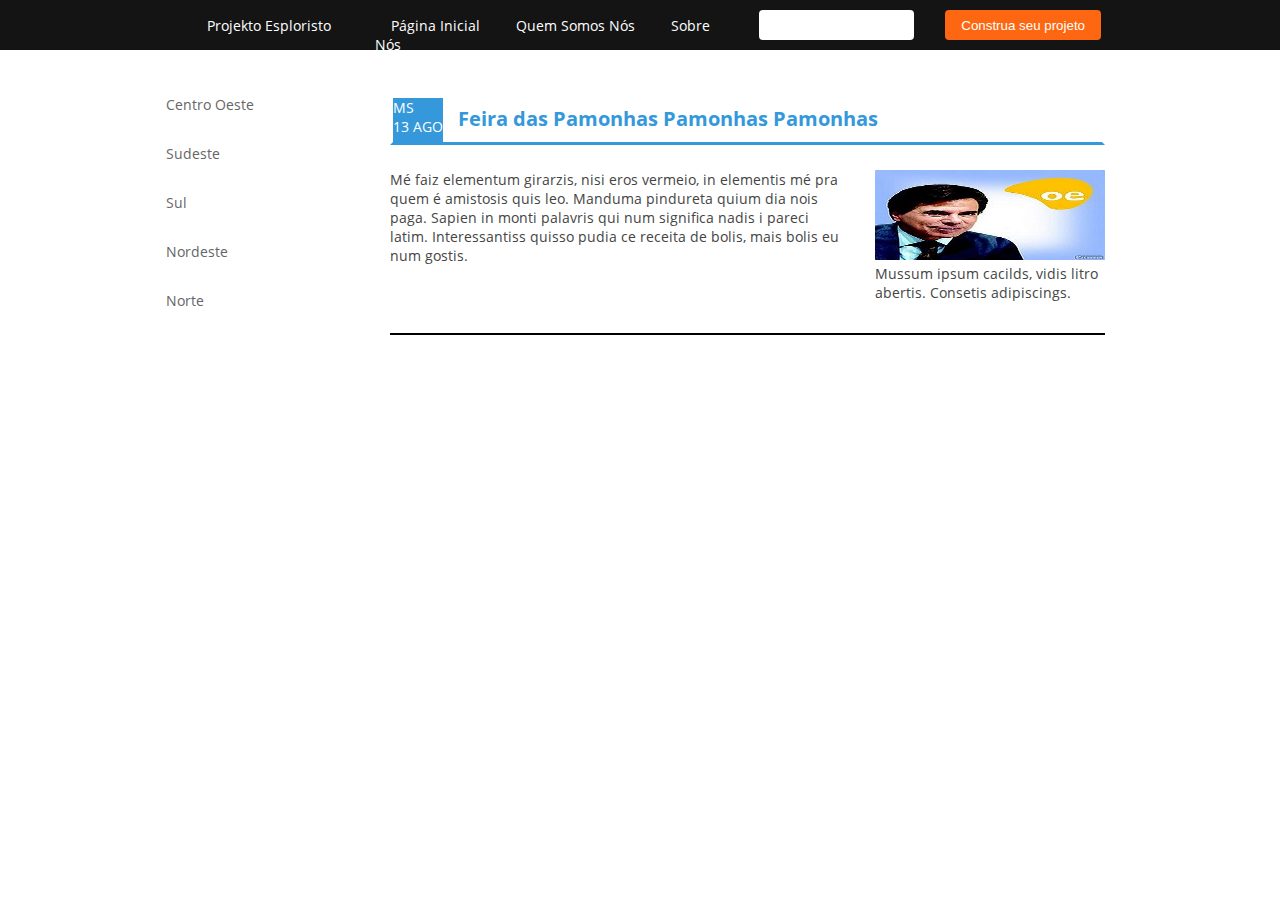
==== index.html @ eb6b0a4c "Primeira Versão" ====
<!DOCTYPE html>
<html>
	<head>
		<meta charset="UTF-8">
		<title>Projekto Esploristo</title>
		<link rel="stylesheet" type="text/css" href="style.css">
	</head>
	<body>
		<header>
			<div id="menu-logo">

				<div id="logo" class="left">
					<div>Projekto Esploristo</div>					
				</div>

				<nav id="menu" class="left">
					<ul>
						<li> <a href="#">Página Inicial</a> </li>
						<li> <a href="#">Quem Somos Nós</a> </li>
						<li> <a href="#">Sobre Nós     </a> </li>
					</ul>
				</nav>

				<div id="construir-projeto" class="right">
					<form method="post" action="/construirProjeto" id="form-construir-projeto">
						<input type="text" name="post[construaProjeto]" id="ed-construir-projeto" onfocus="this.">
						<input type="submit" value="Construa seu projeto" id="bt-construir-projeto" name="bt-construir-projeto">
					</form>
				</div>
			</div>
		</header>

		<ul id="menu-regioes" class="left">
			<li><a href="#">Centro Oeste</a></li>
			<li><a href="#">Sudeste</a></li>
			<li><a href="#">Sul</a></li>
			<li><a href="#">Nordeste</a></li>
			<li><a href="#">Norte</a></li>
		</ul>

		<div class="feira" class="right">
			<header>

					<div id="estado-data" class="left">

						<div id="estado">
							MS
						</div>
						<div id="data">
							13 AGO
						</div>

					</div>

					<div id="titulo"> 
						<strong>Feira das Pamonhas Pamonhas Pamonhas</strong>
					</div>
			</header>

			<div class="corpo-feira">				

				<div class="textinho-imagem">

					<img src="silvio.jpg" class="imagem">
					<p class="textinho">
						Mussum ipsum cacilds, vidis litro abertis. Consetis adipiscings.
					</p>

				</div>
				
				<div class="texto-feira" class="left">
					 Mé faiz elementum girarzis, nisi eros vermeio, in elementis mé pra quem é amistosis quis leo. Manduma pindureta quium dia nois paga. Sapien in monti palavris qui num significa nadis i pareci latim. Interessantiss quisso pudia ce receita de bolis, mais bolis eu num gostis.
				</div>				
			</div>							
		</div>
	</body>
</html>
---- style.css ----
@font-face{
    font-family: 'OpenSans';
    src: url('OpenSans-Regular.ttf');
    font-weight: normal;
    font-style: normal;
}
@font-face{
    font-family: 'OpenSansBold';
    src: url('OpenSans-Bold.ttf');
    font-weight: normal;
    font-style: normal;
}
*{
    margin: 0;
    padding: 0; 
    -webkit-box-sizing: border-box;
       -moz-box-sizing: border-box;
            box-sizing: border-box; 
    
}
html{
    font-size: 90%;
    font-family: "OpenSans";
}
body{
    margin: 0 auto; 

}
/*Começo da área que estiliza o header da página*/
header{
	width: 100%;
	height: 50px;
	margin-bottom: 45px;
	background-color: #141414;
	color: white;
}
#menu-logo{
	
	margin: 0 auto;
	width: 950px;
	height: 100%;
}
#logo{
	width: 210px;	
	height: 100%;	
}
#logo div{	
	margin: 7.5% 20%;
}
#menu{
	width: 370px;	
	height: 100%;
}
.right{
	float: right;
}
.left{
	float: left;
}
#menu ul li a{
	text-decoration: none;
	color: white;
}
#menu ul{
	list-style-type:none;
	margin: 4.3% 0;
	height: 50%;
}

#menu ul li{
	display: inline;
	padding-right: 4.3%;
	padding-left: 4.3%;
	padding-top: 4.2%;
	padding-bottom: 3.6%;		
}

#menu ul li:hover{
	background-color: #25211e;
	border-bottom-style: solid;
	border-bottom-color: #FD6712;
	border-bottom-width: 2px;

}
#construir-projeto{
	height: 100%;	
	width: 370px;
}
#form-construir-projeto{
	margin: 0 auto;
	height: 100%;
}

#ed-construir-projeto{
	padding-top: 2.0%;
	padding-bottom: 2.0%;
	border-radius: 4px;
	margin-top: 2.8%;
	border-style: none;
	width: 42%;
	margin-right: 3.7%;
	margin-left: 3.7%;

}

#bt-construir-projeto{
	border-style: none;
	background-color: #FD6712;
	color: white;
	padding-top: 2.0%;
	padding-bottom: 2.0%;
	border-radius: 4px;
	margin-top: 2.8%;
	width: 42%;
	margin-right: 3.7%;
	margin-left: 3.7%;

}
#bt-construir-projeto:hover{
	cursor: pointer;

}

/*Fim da área que estiliza a header da página*/

/*Começo da área que estiliza o menu de regiões da página*/

#menu-regioes{
	width: 190px;	
	margin-right: 30px;
	margin-left: 13%;
	list-style: none;		
}

#menu-regioes li{
	margin-bottom: 30px;
}

#menu-regioes li:hover{
	border-width: 2px;
	border-bottom-style: solid;
	border-bottom-color: #FD6712;
	color: #555555;	
}

li a{
	text-decoration: none;
	color: #666666;
}

/*Fim da área que estiliza o menu de regiões da página*/

/*Começo da área que estiliza a exibição de feiras da página*/

.feira{
	width: 715px;
	height: 240px;
	margin-bottom: 45px;	
	margin-left: 30.5%;
	border-bottom-style: solid;	
	border-color: black;
	border-width: 2px;
}

.feira header{
	width: 100%;
	height: 50px;
	background-color: white;
	border-style: solid;
	border-width: 3px;
	border-bottom-color: #3498db;
	margin-bottom: 25px;
}

/*Começa a seguir um trecho de css que deve ser retirado, visto que 
  a cor dos quadradinhos "estado-data" vai ser alterado através de programação 

  cores usar- #3498db #e67e22 #2ecc71*/
#estado-data{
	background-color: #3498db;
	height: 100%;
	width: 50px;
	color: white;
	margin-right: 15px;
}

#titulo{
	color: #3498db;
	padding-top: 1%;		
	font-size: 20px;
	font-family: "OpenSansBold";

}
/*Termina aqui o trecho que deve ser retirado*/

.corpo-feira{
	width: 100%;
	height: 100%;		
}

.texto-feira{	
	color: #454545;
	width: 460px;
	margin-right: 25px;	
	margin-bottom: 25px;	
}

.textinho-imagem{
	width: 230px;		
	float: right;
	height: 100%;
	color: #454545;	
}

.imagem{
	width: 100%;
	height: 38%;
}

.textinho{
	width: 100%;
	height: 50%;
	overflow: hidden;
	margin-bottom: 25px;
}

/*Fim da área que estiliza a exibição de feiras da página*/
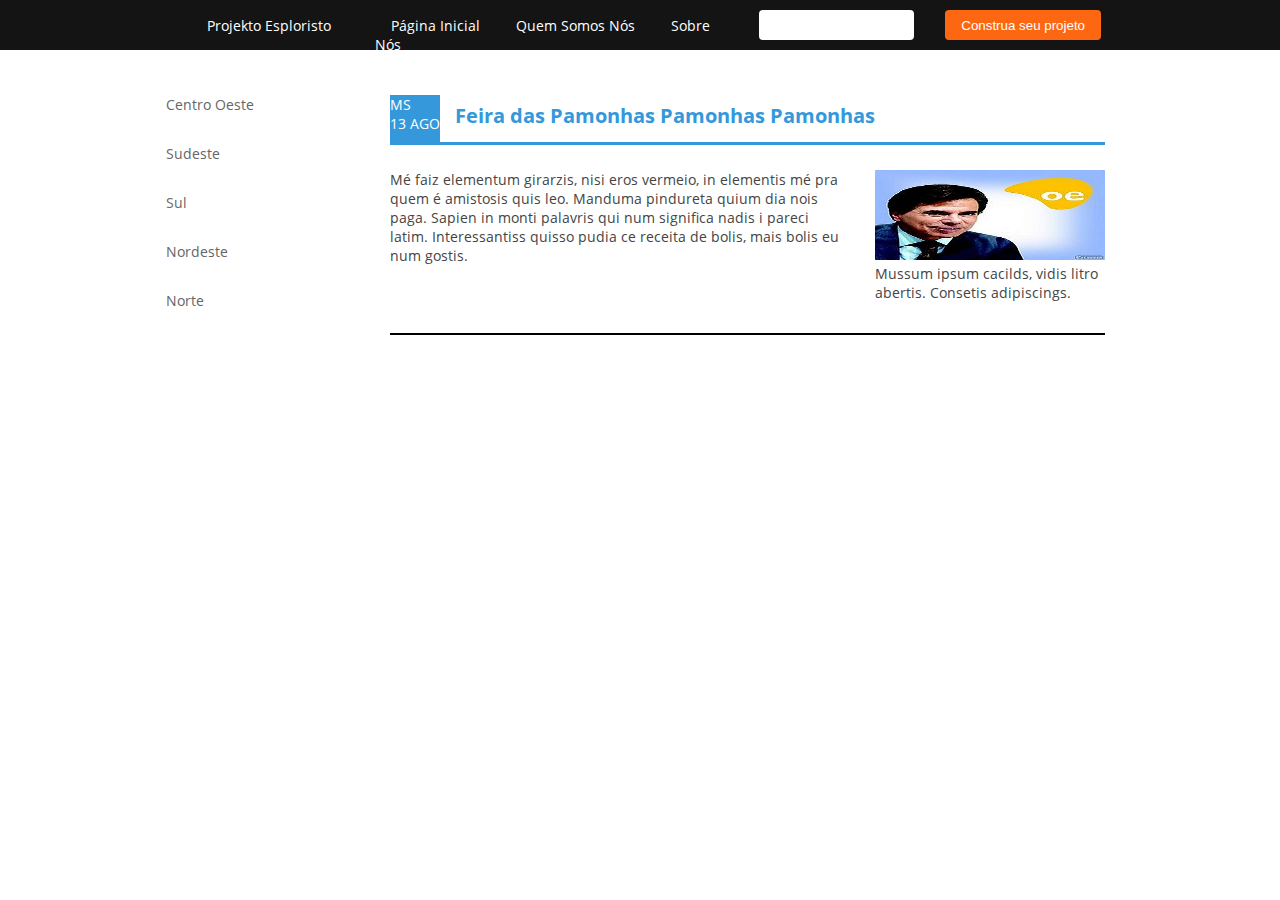
==== commit cf7cc228: "Sgunda Versão" ====
--- a/index.html
+++ b/index.html
@@ -39,7 +39,7 @@
 		</ul>
 
 		<div class="feira" class="right">
-			<header>
+			<div class="cabecalho">
 
 					<div id="estado-data" class="left">
 
@@ -55,7 +55,7 @@
 					<div id="titulo"> 
 						<strong>Feira das Pamonhas Pamonhas Pamonhas</strong>
 					</div>
-			</header>
+			</div>
 
 			<div class="corpo-feira">				
 
--- a/style.css
+++ b/style.css
@@ -162,11 +162,12 @@
 	border-width: 2px;
 }
 
-.feira header{
+.feira .cabecalho{
 	width: 100%;
 	height: 50px;
 	background-color: white;
-	border-style: solid;
+	border-bottom-style: solid;
+
 	border-width: 3px;
 	border-bottom-color: #3498db;
 	margin-bottom: 25px;
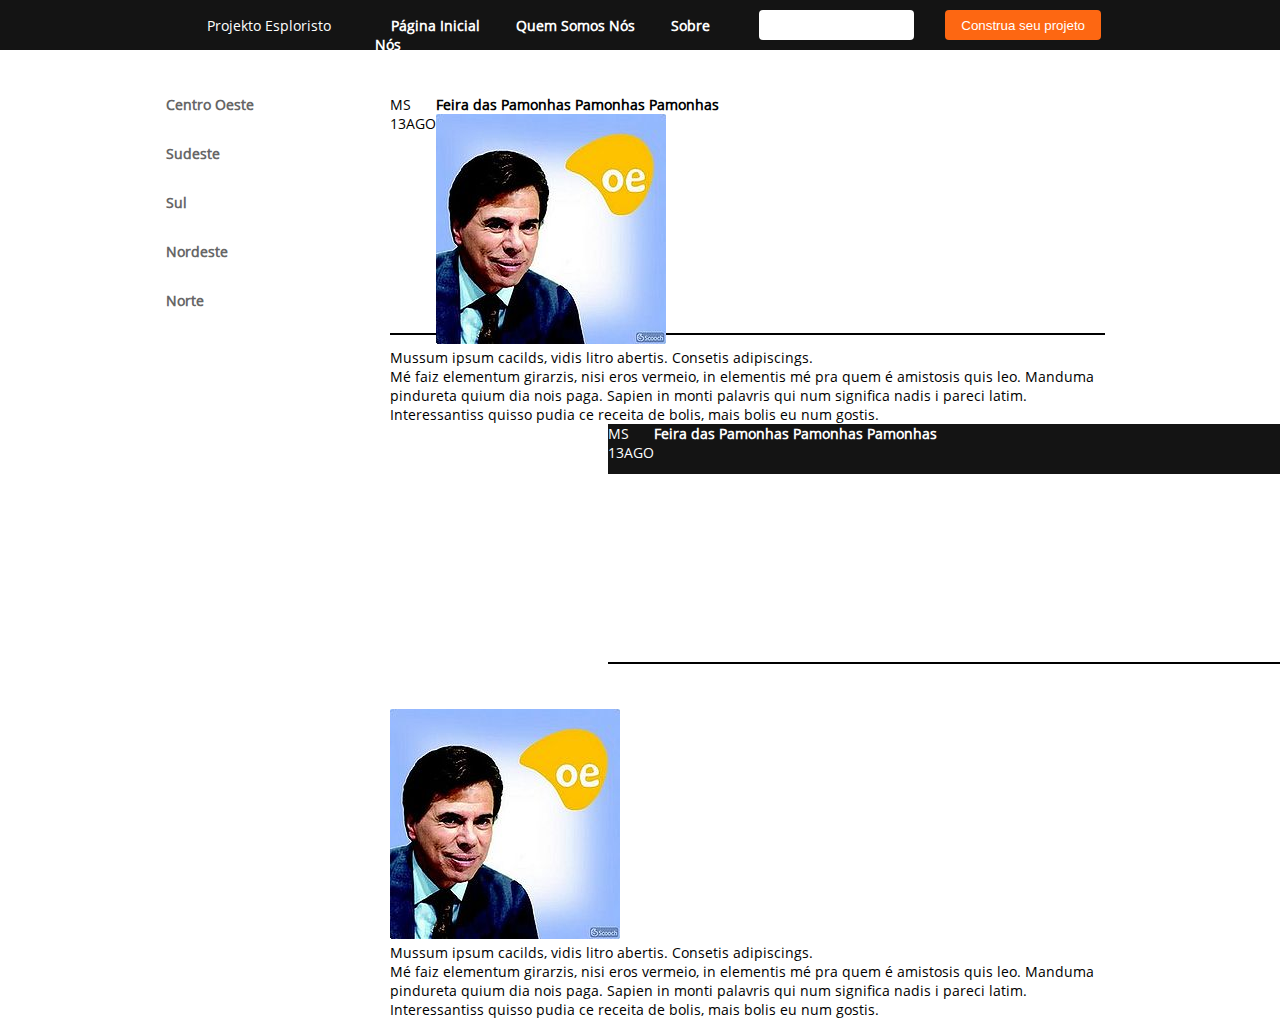
==== commit 490e8586: "melhorias css" ====
--- a/index.html
+++ b/index.html
@@ -47,7 +47,44 @@
 							MS
 						</div>
 						<div id="data">
-							13 AGO
+							13AGO
+						</div>
+
+					</div>
+
+					<div id="titulo"> 
+						<strong>Feira das Pamonhas Pamonhas Pamonhas</strong>
+					</div>
+			</header>
+
+			<div class="corpo-feira">				
+
+				<div class="textinho-imagem">
+
+					<img src="silvio.jpg" class="imagem">
+					<p class="textinho">
+						Mussum ipsum cacilds, vidis litro abertis. Consetis adipiscings.
+					</p>
+
+				</div>
+				
+				<div class="texto-feira" class="left">
+					 Mé faiz elementum girarzis, nisi eros vermeio, in elementis mé pra quem é amistosis quis leo. Manduma pindureta quium dia nois paga. Sapien in monti palavris qui num significa nadis i pareci latim. Interessantiss quisso pudia ce receita de bolis, mais bolis eu num gostis.
+				</div>				
+			</div>							
+		</div>
+
+		
+		<div class="feira" class="right">
+			<header>
+
+					<div id="estado-data" class="left">
+
+						<div id="estado">
+							MS
+						</div>
+						<div id="data">
+							13AGO
 						</div>
 
 					</div>
--- a/style.css
+++ b/style.css
@@ -133,19 +133,23 @@
 }
 
 #menu-regioes li{
-	margin-bottom: 30px;
-}
-
-#menu-regioes li:hover{
-	border-width: 2px;
-	border-bottom-style: solid;
-	border-bottom-color: #FD6712;
-	color: #555555;	
-}
-
-li a{
+	margin-bottom: 30px;	
+	
+}
+
+
+
+li a{	
+	padding: 4px 0;
 	text-decoration: none;
 	color: #666666;
+	font-weight: bold;
+	border-bottom: 2px solid transparent;
+}
+
+li a:hover{		
+	border-bottom-color: #FD6712;
+	color: #555555;		
 }
 
 /*Fim da área que estiliza o menu de regiões da página*/
@@ -162,6 +166,14 @@
 	border-width: 2px;
 }
 
+<<<<<<< HEAD
+.feira > header{
+	width: 100%;
+	height: 50px;
+	background-color: white;
+	border-style: none;
+	border-bottom: 3px solid #3498db;	
+=======
 .feira .cabecalho{
 	width: 100%;
 	height: 50px;
@@ -170,11 +182,12 @@
 
 	border-width: 3px;
 	border-bottom-color: #3498db;
+>>>>>>> cf7cc228f20bfec4b82fc318ba3640960685d1f2
 	margin-bottom: 25px;
 }
 
 /*Começa a seguir um trecho de css que deve ser retirado, visto que 
-  a cor dos quadradinhos "estado-data" vai ser alterado através de programação 
+  a cor dos quadradinhos "estado-data" vai ser alterado através de programação (que coisa linda, hein minino)
 
   cores usar- #3498db #e67e22 #2ecc71*/
 #estado-data{
@@ -195,8 +208,7 @@
 /*Termina aqui o trecho que deve ser retirado*/
 
 .corpo-feira{
-	width: 100%;
-	height: 100%;		
+	width: 100%;	
 }
 
 .texto-feira{	
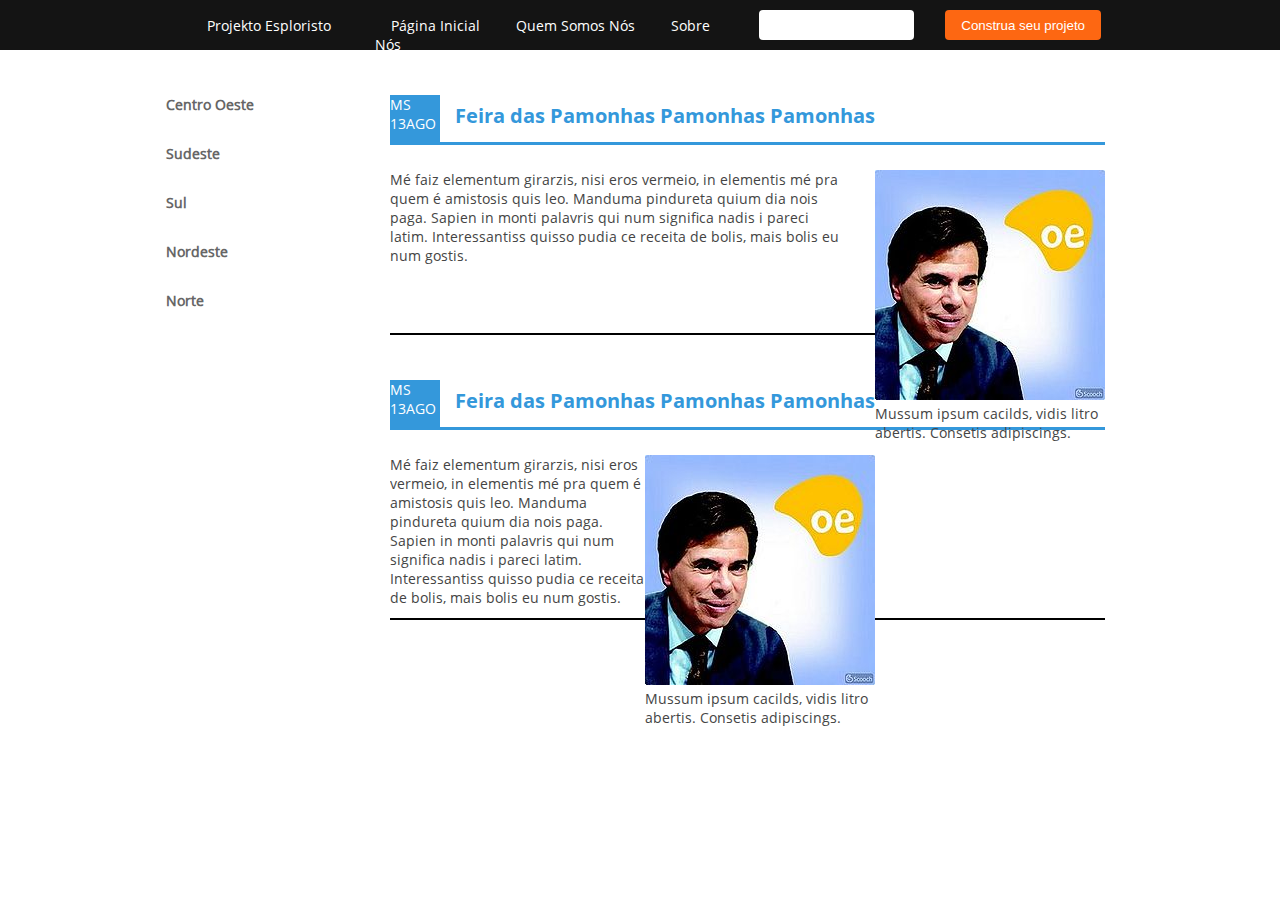
==== commit d9aeb4d4: "Correção de versão e melhorias de css" ====
--- a/index.html
+++ b/index.html
@@ -39,7 +39,7 @@
 		</ul>
 
 		<div class="feira" class="right">
-			<div class="cabecalho">
+			<header>
 
 					<div id="estado-data" class="left">
 
@@ -92,7 +92,7 @@
 					<div id="titulo"> 
 						<strong>Feira das Pamonhas Pamonhas Pamonhas</strong>
 					</div>
-			</div>
+			</header>
 
 			<div class="corpo-feira">				
 
--- a/style.css
+++ b/style.css
@@ -139,7 +139,7 @@
 
 
 
-li a{	
+#menu-regioes li a{	
 	padding: 4px 0;
 	text-decoration: none;
 	color: #666666;
@@ -147,7 +147,7 @@
 	border-bottom: 2px solid transparent;
 }
 
-li a:hover{		
+#menu-regioes li a:hover{		
 	border-bottom-color: #FD6712;
 	color: #555555;		
 }
@@ -166,23 +166,12 @@
 	border-width: 2px;
 }
 
-<<<<<<< HEAD
 .feira > header{
 	width: 100%;
 	height: 50px;
 	background-color: white;
 	border-style: none;
 	border-bottom: 3px solid #3498db;	
-=======
-.feira .cabecalho{
-	width: 100%;
-	height: 50px;
-	background-color: white;
-	border-bottom-style: solid;
-
-	border-width: 3px;
-	border-bottom-color: #3498db;
->>>>>>> cf7cc228f20bfec4b82fc318ba3640960685d1f2
 	margin-bottom: 25px;
 }
 
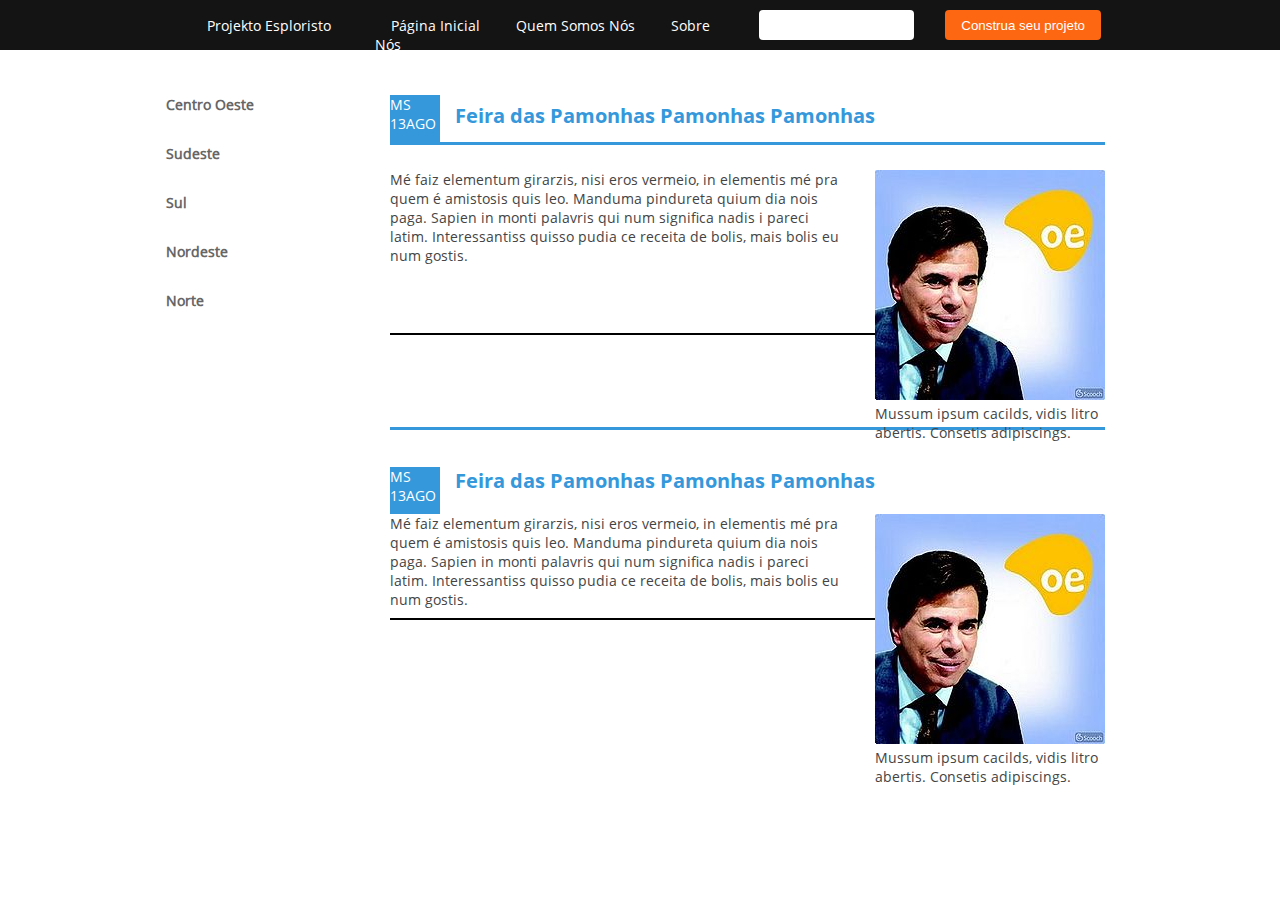
==== commit 08f19c9b: "interface 'ok'" ====
--- a/index.html
+++ b/index.html
@@ -41,7 +41,7 @@
 		<div class="feira" class="right">
 			<header>
 
-					<div id="estado-data" class="left">
+					<div class="left estado-data">
 
 						<div id="estado">
 							MS
@@ -52,12 +52,18 @@
 
 					</div>
 
-					<div id="titulo"> 
+					<div class="titulo"> 
 						<strong>Feira das Pamonhas Pamonhas Pamonhas</strong>
 					</div>
 			</header>
 
 			<div class="corpo-feira">				
+
+				
+				
+				<div class="texto-feira" class="left">
+					 Mé faiz elementum girarzis, nisi eros vermeio, in elementis mé pra quem é amistosis quis leo. Manduma pindureta quium dia nois paga. Sapien in monti palavris qui num significa nadis i pareci latim. Interessantiss quisso pudia ce receita de bolis, mais bolis eu num gostis.
+				</div>				
 
 				<div class="textinho-imagem">
 
@@ -67,10 +73,6 @@
 					</p>
 
 				</div>
-				
-				<div class="texto-feira" class="left">
-					 Mé faiz elementum girarzis, nisi eros vermeio, in elementis mé pra quem é amistosis quis leo. Manduma pindureta quium dia nois paga. Sapien in monti palavris qui num significa nadis i pareci latim. Interessantiss quisso pudia ce receita de bolis, mais bolis eu num gostis.
-				</div>				
 			</div>							
 		</div>
 
@@ -78,7 +80,7 @@
 		<div class="feira" class="right">
 			<header>
 
-					<div id="estado-data" class="left">
+					<div class="left estado-data">
 
 						<div id="estado">
 							MS
@@ -89,13 +91,18 @@
 
 					</div>
 
-					<div id="titulo"> 
+					<div class="titulo"> 
 						<strong>Feira das Pamonhas Pamonhas Pamonhas</strong>
 					</div>
 			</header>
 
 			<div class="corpo-feira">				
 
+				
+				
+				<div class="texto-feira" class="left">
+					 Mé faiz elementum girarzis, nisi eros vermeio, in elementis mé pra quem é amistosis quis leo. Manduma pindureta quium dia nois paga. Sapien in monti palavris qui num significa nadis i pareci latim. Interessantiss quisso pudia ce receita de bolis, mais bolis eu num gostis.
+				</div>				
 				<div class="textinho-imagem">
 
 					<img src="silvio.jpg" class="imagem">
@@ -104,10 +111,6 @@
 					</p>
 
 				</div>
-				
-				<div class="texto-feira" class="left">
-					 Mé faiz elementum girarzis, nisi eros vermeio, in elementis mé pra quem é amistosis quis leo. Manduma pindureta quium dia nois paga. Sapien in monti palavris qui num significa nadis i pareci latim. Interessantiss quisso pudia ce receita de bolis, mais bolis eu num gostis.
-				</div>				
 			</div>							
 		</div>
 	</body>
--- a/style.css
+++ b/style.css
@@ -179,7 +179,7 @@
   a cor dos quadradinhos "estado-data" vai ser alterado através de programação (que coisa linda, hein minino)
 
   cores usar- #3498db #e67e22 #2ecc71*/
-#estado-data{
+.estado-data{
 	background-color: #3498db;
 	height: 100%;
 	width: 50px;
@@ -187,7 +187,7 @@
 	margin-right: 15px;
 }
 
-#titulo{
+.titulo{
 	color: #3498db;
 	padding-top: 1%;		
 	font-size: 20px;
@@ -197,7 +197,8 @@
 /*Termina aqui o trecho que deve ser retirado*/
 
 .corpo-feira{
-	width: 100%;	
+	width: 100%;
+	float: left;	
 }
 
 .texto-feira{	
@@ -205,11 +206,12 @@
 	width: 460px;
 	margin-right: 25px;	
 	margin-bottom: 25px;	
+	float: left;
 }
 
 .textinho-imagem{
 	width: 230px;		
-	float: right;
+	float: left;
 	height: 100%;
 	color: #454545;	
 }
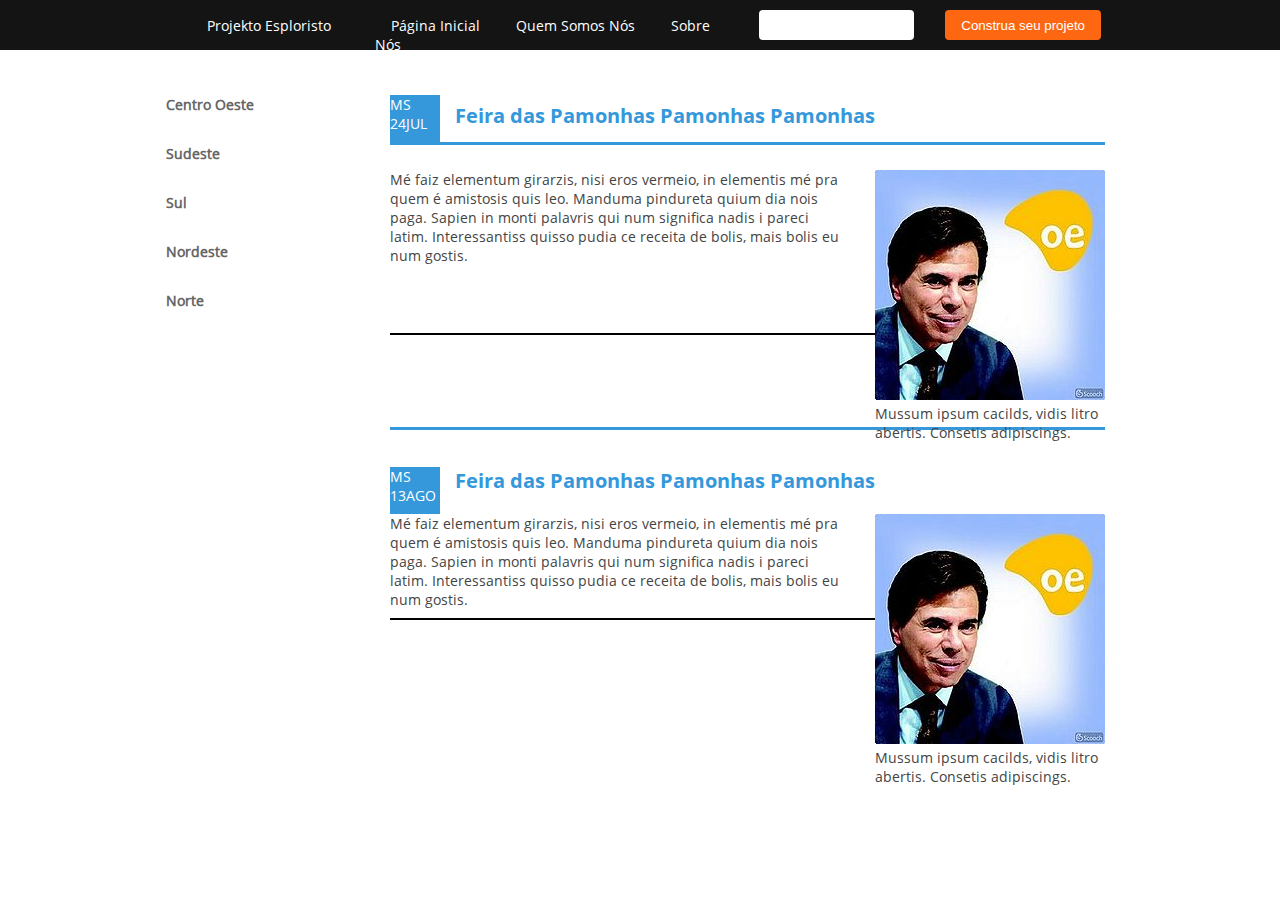
==== commit a20d0e2d: "Alteração de datas" ====
--- a/index.html
+++ b/index.html
@@ -47,7 +47,7 @@
 							MS
 						</div>
 						<div id="data">
-							13AGO
+							
 						</div>
 
 					</div>
@@ -85,7 +85,7 @@
 						<div id="estado">
 							MS
 						</div>
-						<div id="data">
+						<div class="data">
 							13AGO
 						</div>
 
@@ -113,5 +113,6 @@
 				</div>
 			</div>							
 		</div>
+		<script type="text/javascript" src="getDate.js"></script>
 	</body>
 </html>